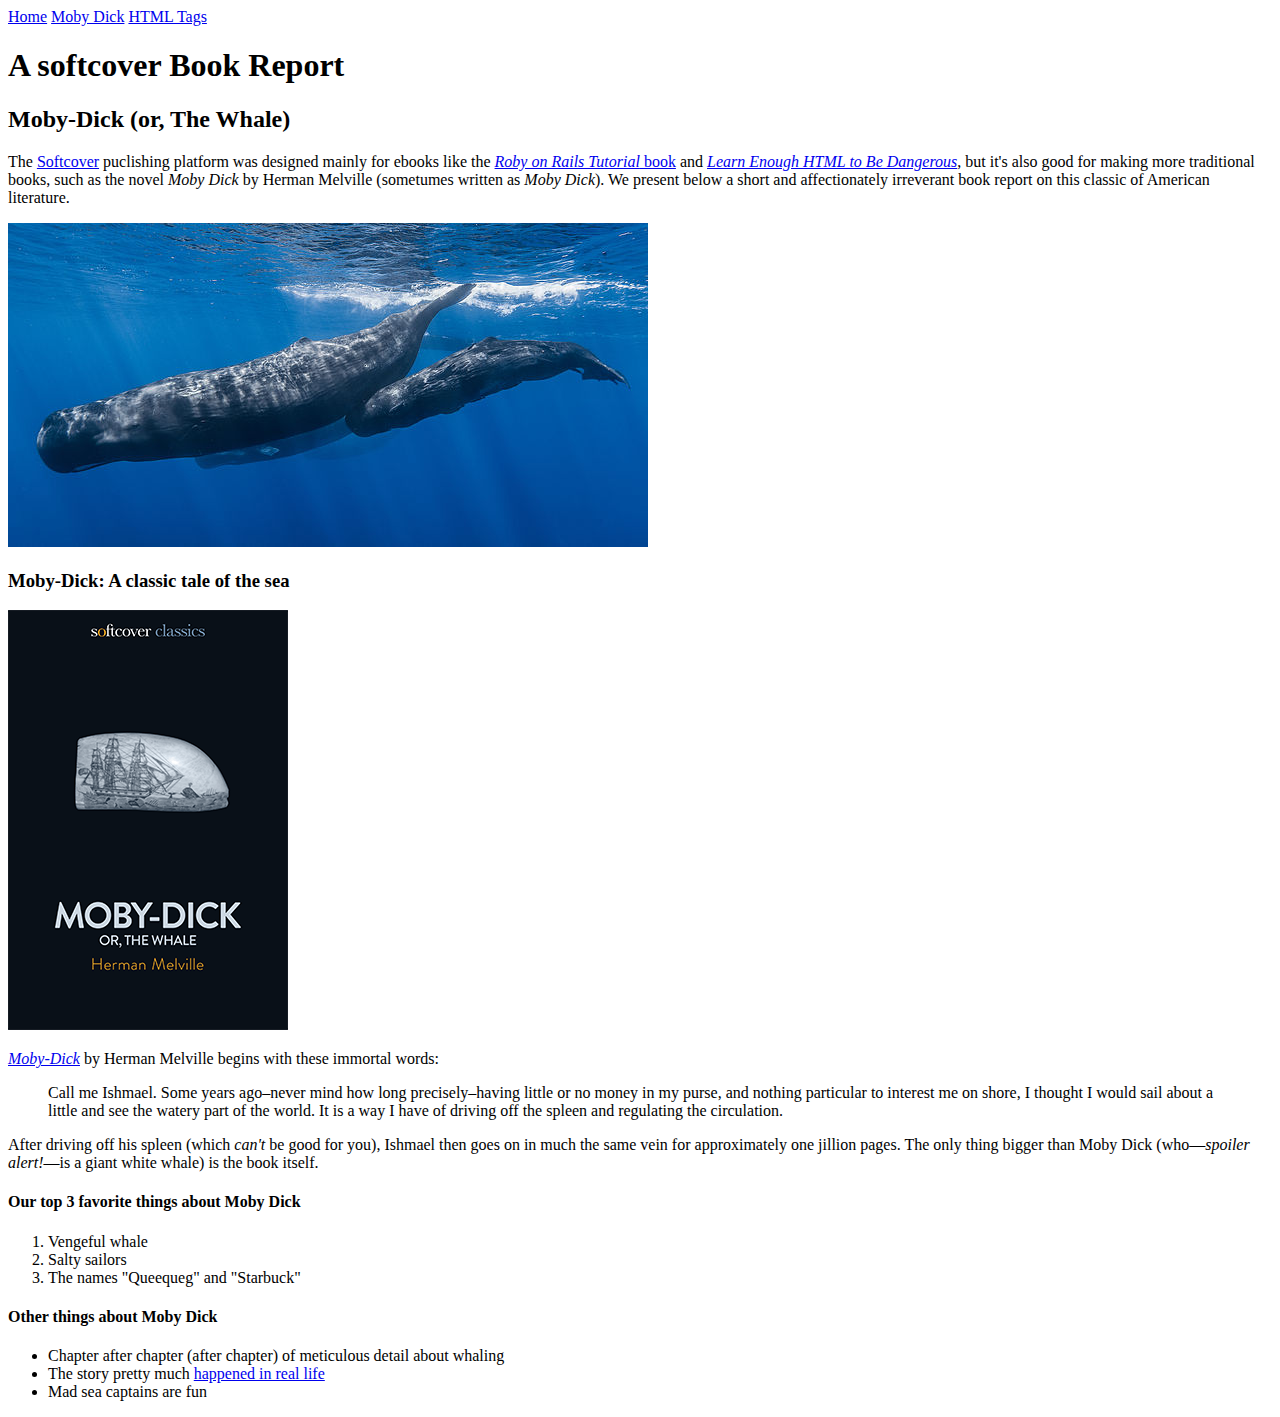
==== moby_dick.html @ 540e3b1c "Add a Moby Dick page and a menu" ====
<!DOCTYPE html>
<html lang="en" dir="ltr">
  <head>
    <meta charset="utf-8">
    <title>Moby Dick</title>
  </head>
  <body>

        <div>
          <a href="index.html">Home</a>
          <a href="moby_dick.html">Moby Dick</a>
          <a href="tags.html">HTML Tags</a>

        </div>

    <!--m much here to be styled, will do so in last section -->
    <header>
      <h1>A softcover Book Report</h1>
      <h2>Moby-Dick (or, The Whale)</h2>
    </header>

    <div>
      <p>The <a href="https://www.softcover.io/">Softcover</a> puclishing platform
         was designed mainly for ebooks like the
         <a href="https://railstutorial.org/book"><em>Roby on Rails Tutorial</em>
         book</a> and <a href="https://learnenough.com/html"><em>Learn Enough
         HTML to Be Dangerous</em></a>, but it's also good for making more
         traditional books, such as the novel <em>Moby Dick</em> by Herman
         Melville (sometumes written as <em>Moby Dick</em>). We present below a
         short and affectionately irreverant book report on this classic of
         American literature.
      </p>
    </div>

    <a href="https://commons.wikimedia.org/wiki/File:Sperm_whale_pod.jpg">
      <img src="images/sperm_whales.jpg" alt="Sperm Whales">
    </a>

    <div>

      <h3>Moby-Dick: A classic tale of the sea</h3>

      <a href="https://www.softcover.io/read/6070fb03/moby-dick"
         target="_blank" rel="noopener">
        <img src="images/moby_dick.png" alt="Moby Dick">
      </a>

      <p>
        <a href="https://www.softcover.io/read/6070fb03/moby-dick"
           target="_blank" rel="noopener">
          <em>Moby-Dick</em></a>
          by Herman Melville begins with these immortal words:
      </p>

      <blockquote>
        <p>
          <span>Call me Ishmael.</span> Some years ago–never mind how long
          precisely–having little or no money in my purse, and nothing
          particular to interest me on shore, I thought I would sail about a
          little and see the watery part of the world. It is a way I have of
          driving off the spleen and regulating the circulation.
        </p>
      </blockquote>

      <p>
        After driving off his spleen (which <em>can't</em> be good for you),
        Ishmael then goes on in much the same vein for approximately one
        jillion pages. The only thing bigger than Moby Dick (who—<em>spoiler
        alert!</em>—is a giant white whale) is the book itself.
      </p>
    </div>

    <h4>Our top 3 favorite things about Moby Dick</h4>

    <ol>
      <li>Vengeful whale</li>
      <li>Salty sailors</li>
      <li>The names "Queequeg" and "Starbuck"</li>
    </ol>

    <h4>Other things about Moby Dick</h4>

  <ul>
    <li>
      Chapter after chapter (after chapter) of meticulous detail about whaling
    </li>
    <li>
      The story pretty much
      <a href="https://en.wikipedia.org/wiki/Essex_(whaleship)"
         target="_blank" rel="noopener">happened in real life</a>
    </li>
    <li>Mad sea captains are fun</li>
  </ul>



  </body>
</html>
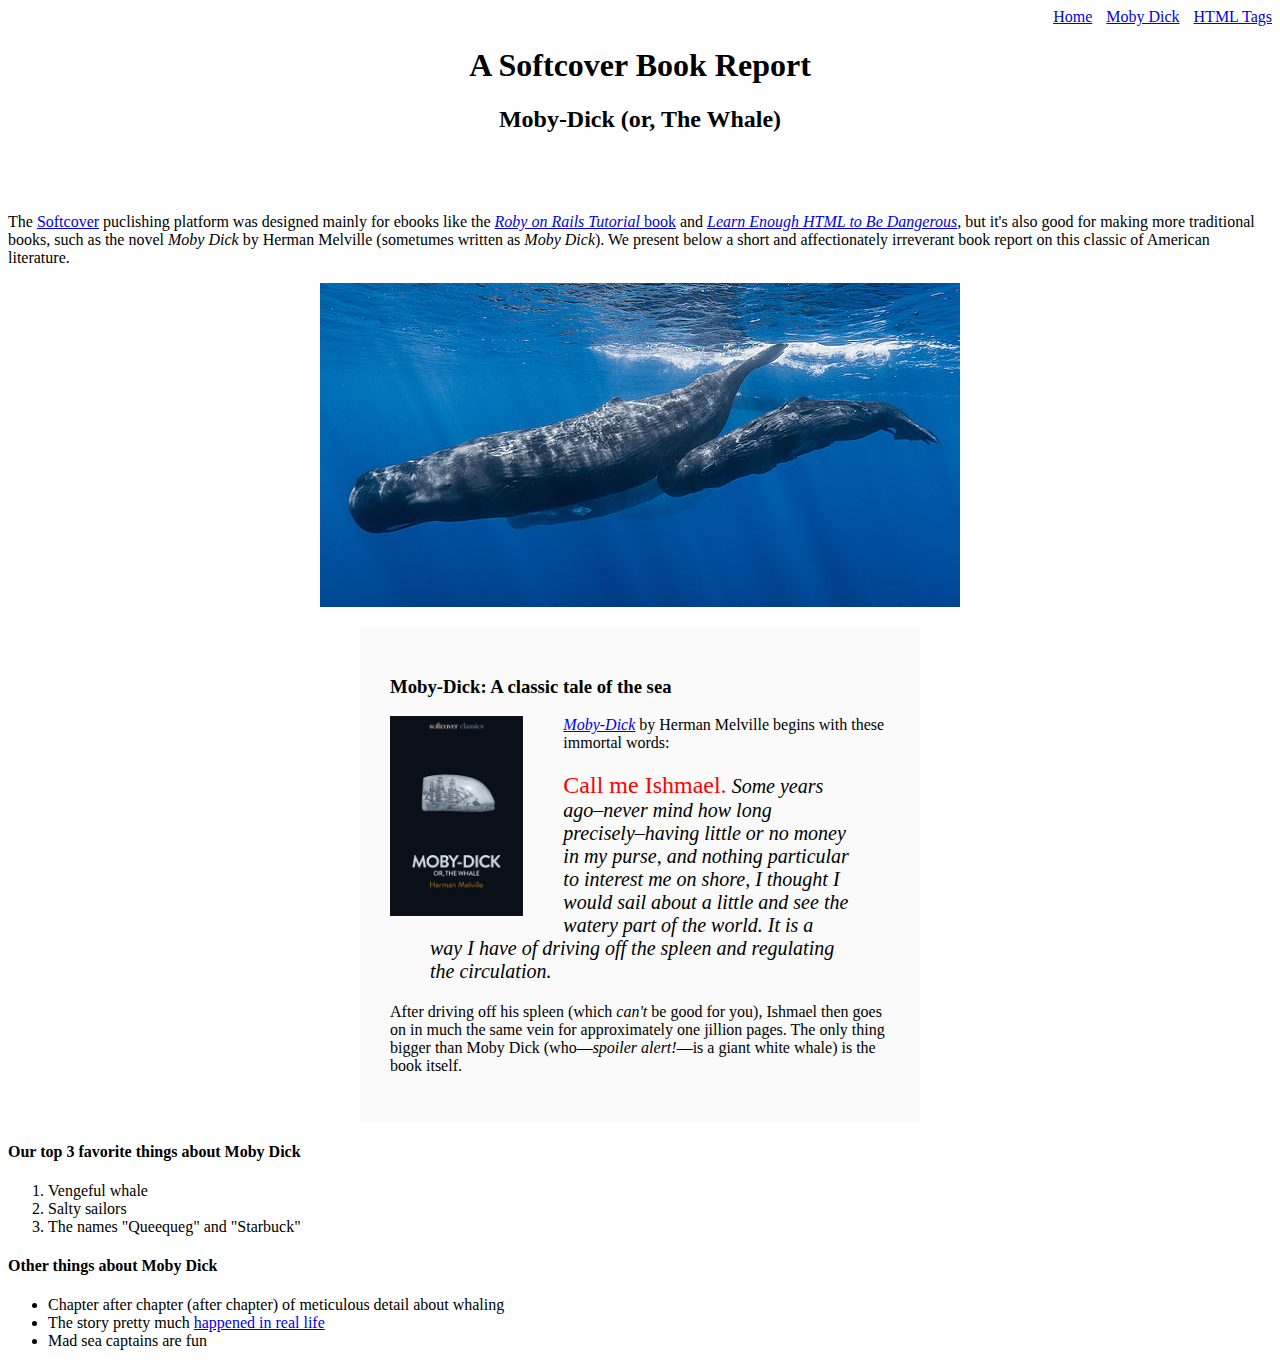
==== commit 62e260fe: "Refactor inline styles into a stylesheet" ====
--- a/moby_dick.html
+++ b/moby_dick.html
@@ -6,16 +6,16 @@
   </head>
   <body>
 
-        <div>
+        <div style="text-align: right;">
           <a href="index.html">Home</a>
-          <a href="moby_dick.html">Moby Dick</a>
-          <a href="tags.html">HTML Tags</a>
+          <a href="moby_dick.html" style="margin: 0 0 0 10px;">Moby Dick</a>
+          <a href="tags.html" style="margin: 0 0 0 10px;">HTML Tags</a>
 
         </div>
 
     <!--m much here to be styled, will do so in last section -->
-    <header>
-      <h1>A softcover Book Report</h1>
+    <header style="text-align: center; margin: 0 0 80px;">
+      <h1>A Softcover Book Report</h1>
       <h2>Moby-Dick (or, The Whale)</h2>
     </header>
 
@@ -33,16 +33,19 @@
     </div>
 
     <a href="https://commons.wikimedia.org/wiki/File:Sperm_whale_pod.jpg">
-      <img src="images/sperm_whales.jpg" alt="Sperm Whales">
+      <img src="images/sperm_whales.jpg" alt="Sperm Whales"
+        style="display: block; margin: 0 auto;">
     </a>
 
-    <div>
+    <div style="width: 500px; margin: 20px auto; padding: 30px;
+    background-color: #fafafa">
 
       <h3>Moby-Dick: A classic tale of the sea</h3>
 
       <a href="https://www.softcover.io/read/6070fb03/moby-dick"
          target="_blank" rel="noopener">
-        <img src="images/moby_dick.png" alt="Moby Dick">
+        <img src="images/moby_dick.png" alt="Moby Dick" height="200px"
+          style="float: left; margin: 0 40px 0 0 ;">
       </a>
 
       <p>
@@ -52,9 +55,9 @@
           by Herman Melville begins with these immortal words:
       </p>
 
-      <blockquote>
+      <blockquote style="font-style: italic; font-size: 20px;">
         <p>
-          <span>Call me Ishmael.</span> Some years ago–never mind how long
+          <span style="font-style: normal; font-size: 24px; font-weight bold; color: red;">Call me Ishmael.</span> Some years ago–never mind how long
           precisely–having little or no money in my purse, and nothing
           particular to interest me on shore, I thought I would sail about a
           little and see the watery part of the world. It is a way I have of
@@ -92,7 +95,5 @@
     <li>Mad sea captains are fun</li>
   </ul>
 
-
-
   </body>
 </html>
